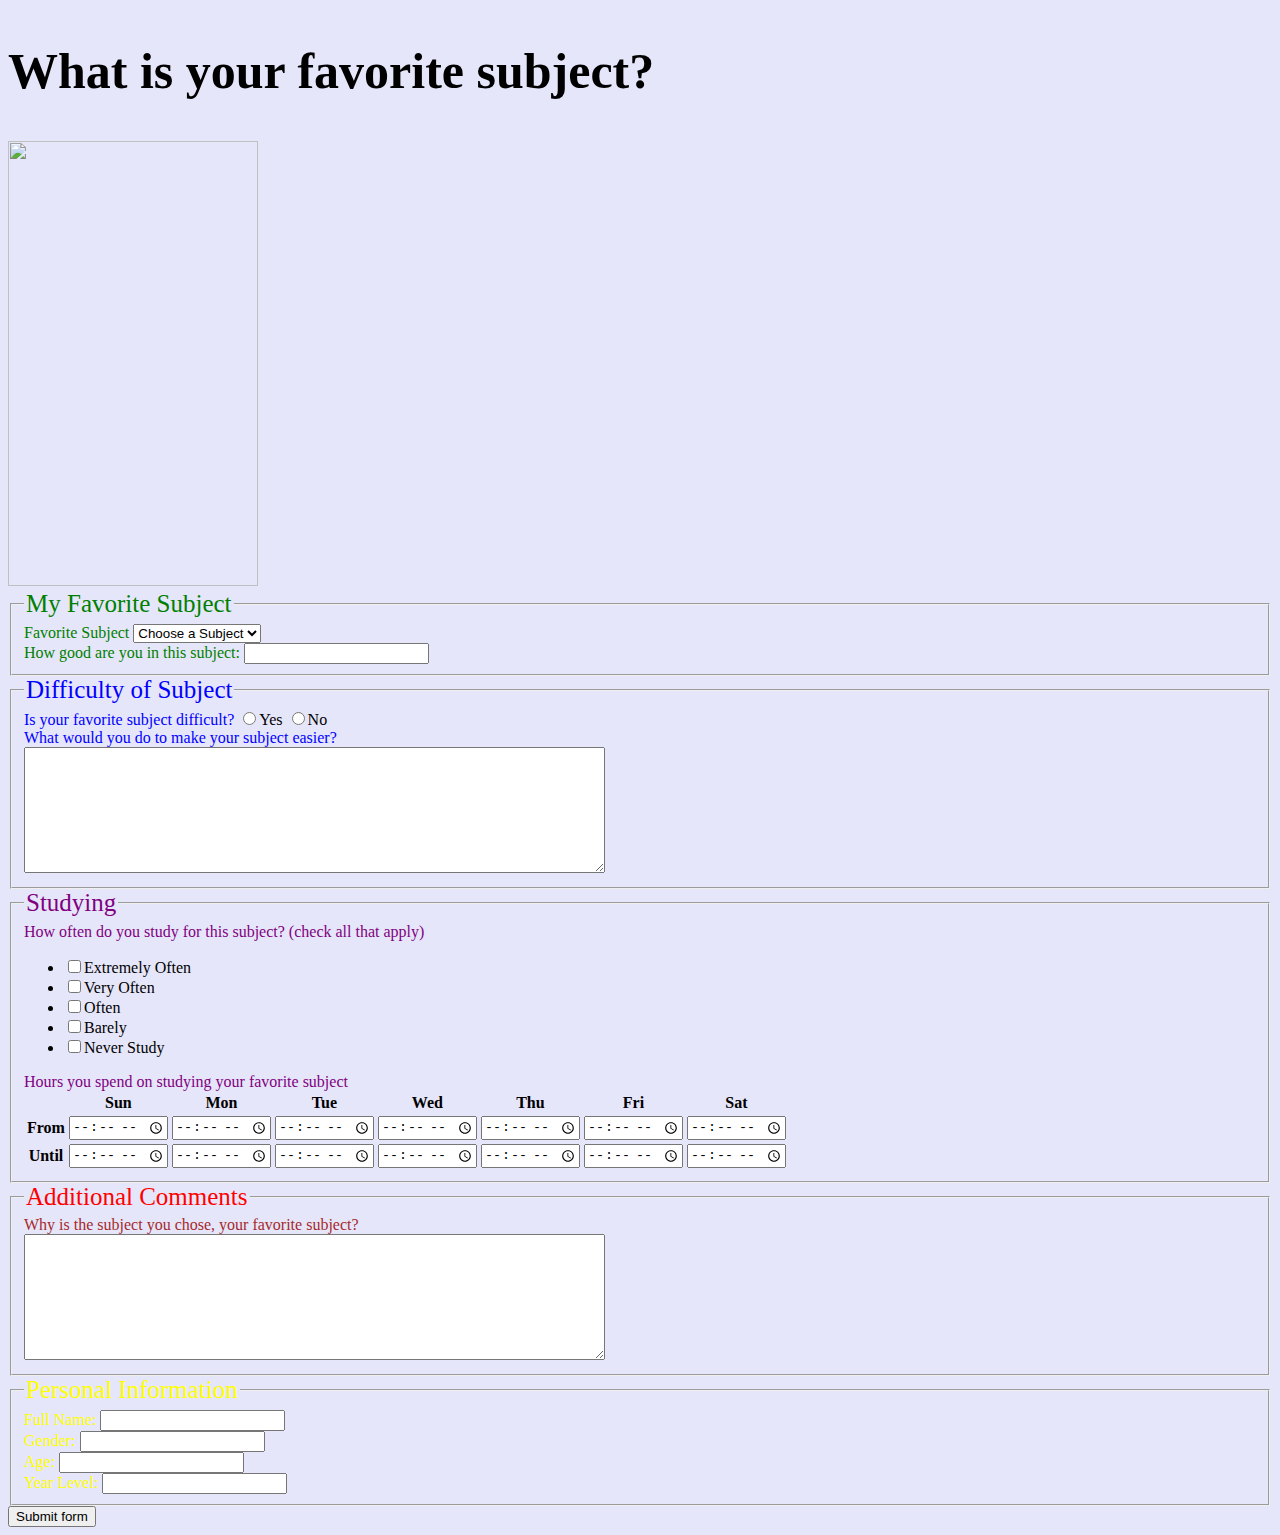
==== jobApplicationForm.html @ 77ff8dfa "Add files via upload" ====
<!DOCTYPE html>
<html>
<head>
	<meta charset="utf-8">
	<title> What is your favorite subject? </title>
</head>
<body bgcolor="#E6E6FA">

<h2 style="color:black; font-size: 50px">What is your favorite subject?</h2>
<img src="sana.gif" style="height: 445px; width: 250px">

	<fieldset>
		<legend style="color:green; font-size: 25px">My Favorite Subject</legend>
		<div class="field">
			<label style="color:green">Favorite Subject</label> 
			<select name="Subjects">
				<option value="" selected="true">Choose a Subject</option>
				<option value="ALGEBRA">ALGEBRA</option>
				<option value="BIOLOGY">BIOLOGY</option>
				<option value="CHEMISTRY">CHEMISTRY</option>
				<option value="MATHEMATICS">MATHEMATICS</option>
				<option value="PHYSICS">PHYSICS</option>
				<option value="PSYCHOLOGY">PSYCHOLOGY</option>
				<option value="STATISTICS">STATISTICS</option>
			</select>
		</div>
		<div class="field">
			<label style="color:green">How good are you in this subject:</label> 
			<input type="Favorite Subject" name="Favorite Subject">
		</div>
	</fieldset>

	<fieldset>
		<legend style="color:blue; font-size: 25px">Difficulty of Subject</legend>
		<div class="field">
			<label style="color:blue">Is your favorite subject difficult?</label> 
			<input type="radio" name="legal" value="yes">Yes
			<input type="radio" name="legal" value="no">No
		</div>
			<div class="field">
			<label style="color:blue" >What would you do to make your subject easier?</label><br>
			<textarea name="deserve" rows="8" cols="70"></textarea>
		</div>
	</fieldset>

	<fieldset>
		<legend style="color:purple; font-size: 25px">Studying</legend>
		<div class="field">
			<label style="color:purple">How often do you study for this subject? (check all that apply)</label>
			<ul>
				<li><input type="checkbox" name="position_tp" value="Extremely Often">Extremely Often</li>
				<li><input type="checkbox" name="position_pt" value="Very Often">Very Often</li>
				<li><input type="checkbox" name="position_ft" value="Often">Often</li>
				<li><input type="checkbox" name="position_sl" value="Barely">Barely</li>
				<li><input type="checkbox" name="position_tp" value="Never Study">Never Study</li>
			</ul>
		</div>
		<div class="field">
			<label style="color:purple">Hours you spend on studying your favorite subject</label>
			<table>
				<tr>
					<td></td>
					<th>Sun</th>
					<th>Mon</th>
					<th>Tue</th>
					<th>Wed</th>
					<th>Thu</th>
					<th>Fri</th>
					<th>Sat</th>
				</tr>
				<tr>
					<th>From</th>
					<td><input type="time" size="10" name="su_from"></td>
					<td><input type="time" size="10" name="mo_from"></td>
					<td><input type="time" size="10" name="tu_from"></td>
					<td><input type="time" size="10" name="we_from"></td>
					<td><input type="time" size="10" name="th_from"></td>
					<td><input type="time" size="10" name="fr_from"></td>
					<td><input type="time" size="10" name="sa_from"></td>
				</tr>
				<tr>
					<th>Until</th>
					<td><input type="time" size="10" name="su_until"></td>
					<td><input type="time" size="10" name="mo_until"></td>
					<td><input type="time" size="10" name="tu_until"></td>
					<td><input type="time" size="10" name="we_until"></td>
					<td><input type="time" size="10" name="th_until"></td>
					<td><input type="time" size="10" name="fr_until"></td>
					<td><input type="time" size="10" name="sa_until"></td>
				</tr>
			</table>
		</div>
	</fieldset>
	
	<fieldset>
	<legend style="color:red; font-size: 25px">Additional Comments</legend>
	<div class="field">
			<label style="color:brown">Why is the subject you chose, your favorite subject?</label><br>
			<textarea name="deserve" rows="8" cols="70"></textarea>
		</div>
	</fieldset>
	
	<fieldset>
		<legend style="color:yellow; font-size: 25px">Personal Information</legend>
		<div class="field">
			<label style="color:yellow">Full Name:</label> 
			<input type="text" name="name">
		</div>
		<div class="field">
			<label style="color:yellow">Gender:</label> 
			<input type="text" name="gender">
		</div>
		<div class="field">
			<label style="color:yellow">Age:</label> 
			<input type="text" name="age">
		</div>
		<div class="field">
			<label style="color:yellow">Year Level:</label> 
			<input type="text" name="year level">
		</div>
	</fieldset>
	
	<input type="submit" value="Submit form">

</form>
</body>
</html>
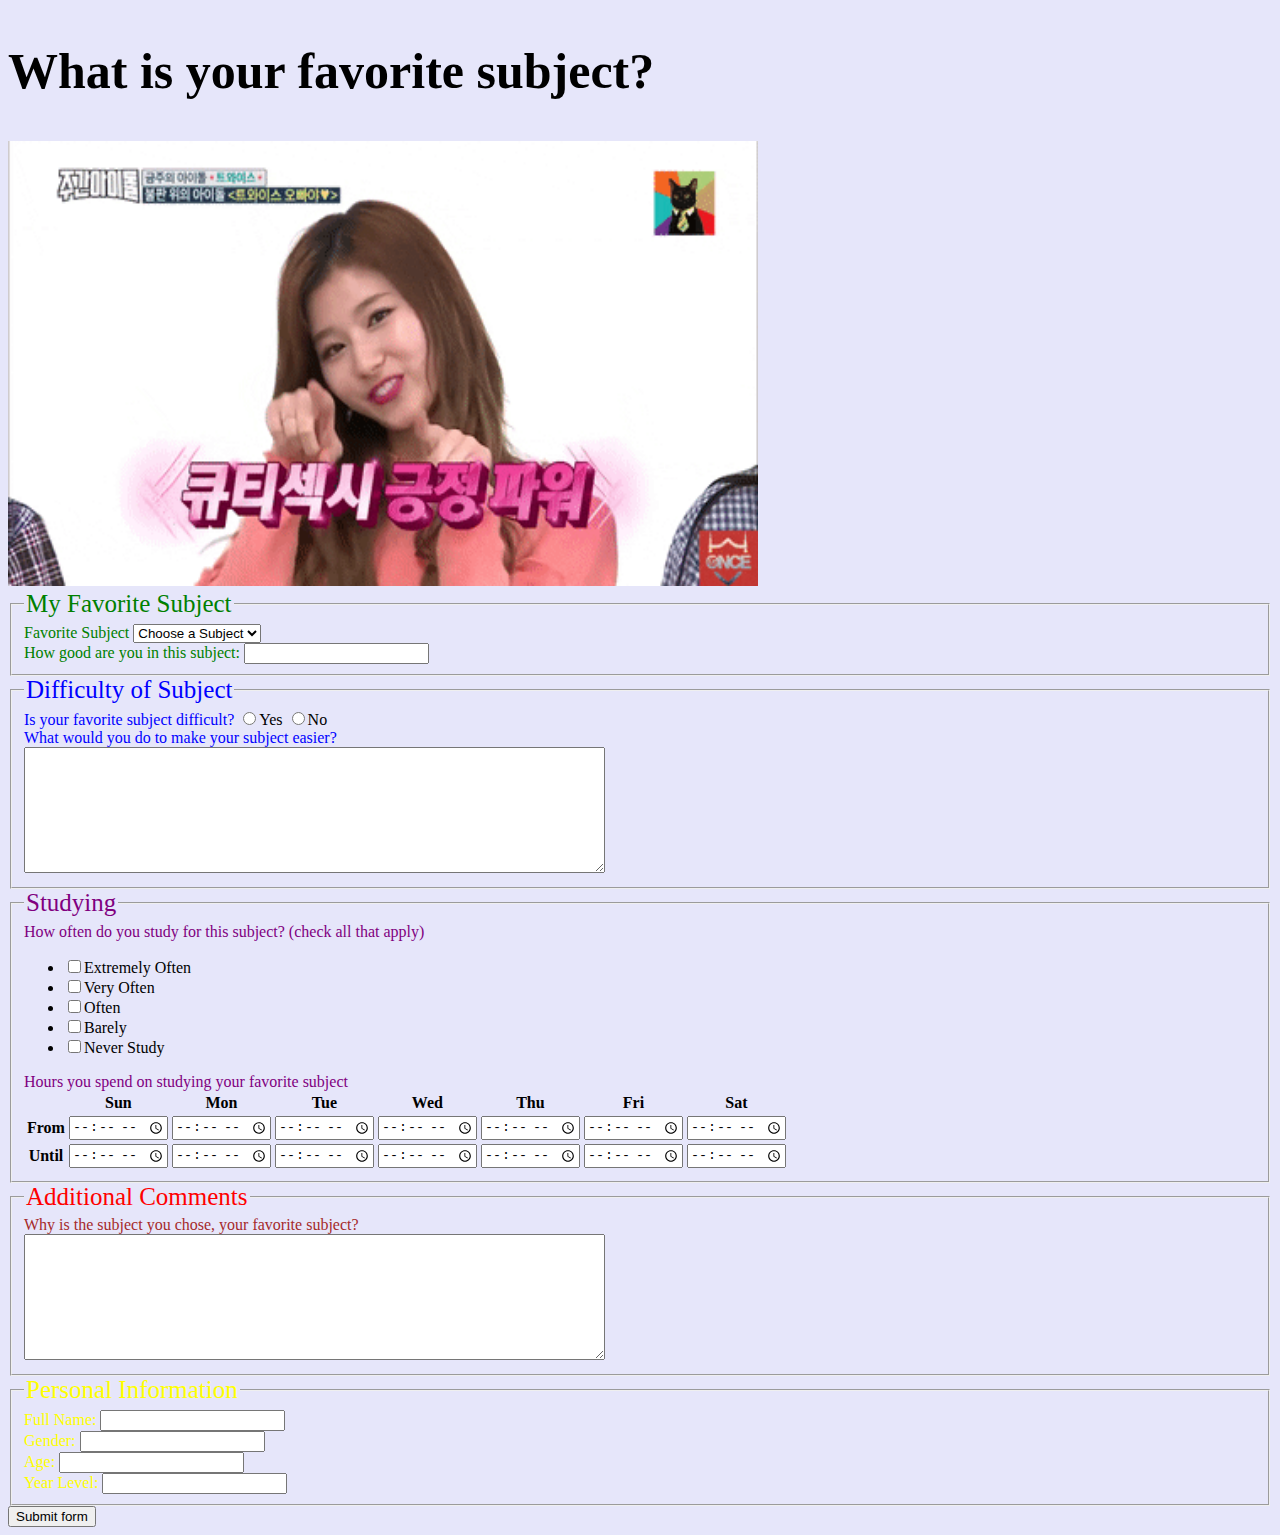
==== commit 46bcdf8e: "Update jobApplicationForm.html" ====
--- a/jobApplicationForm.html
+++ b/jobApplicationForm.html
@@ -7,7 +7,7 @@
 <body bgcolor="#E6E6FA">
 
 <h2 style="color:black; font-size: 50px">What is your favorite subject?</h2>
-<img src="sana.gif" style="height: 445px; width: 250px">
+<img src="sana.gif" style="height: 445px; width: 750px">
 
 	<fieldset>
 		<legend style="color:green; font-size: 25px">My Favorite Subject</legend>
@@ -124,4 +124,4 @@
 
 </form>
 </body>
-</html>+</html>
